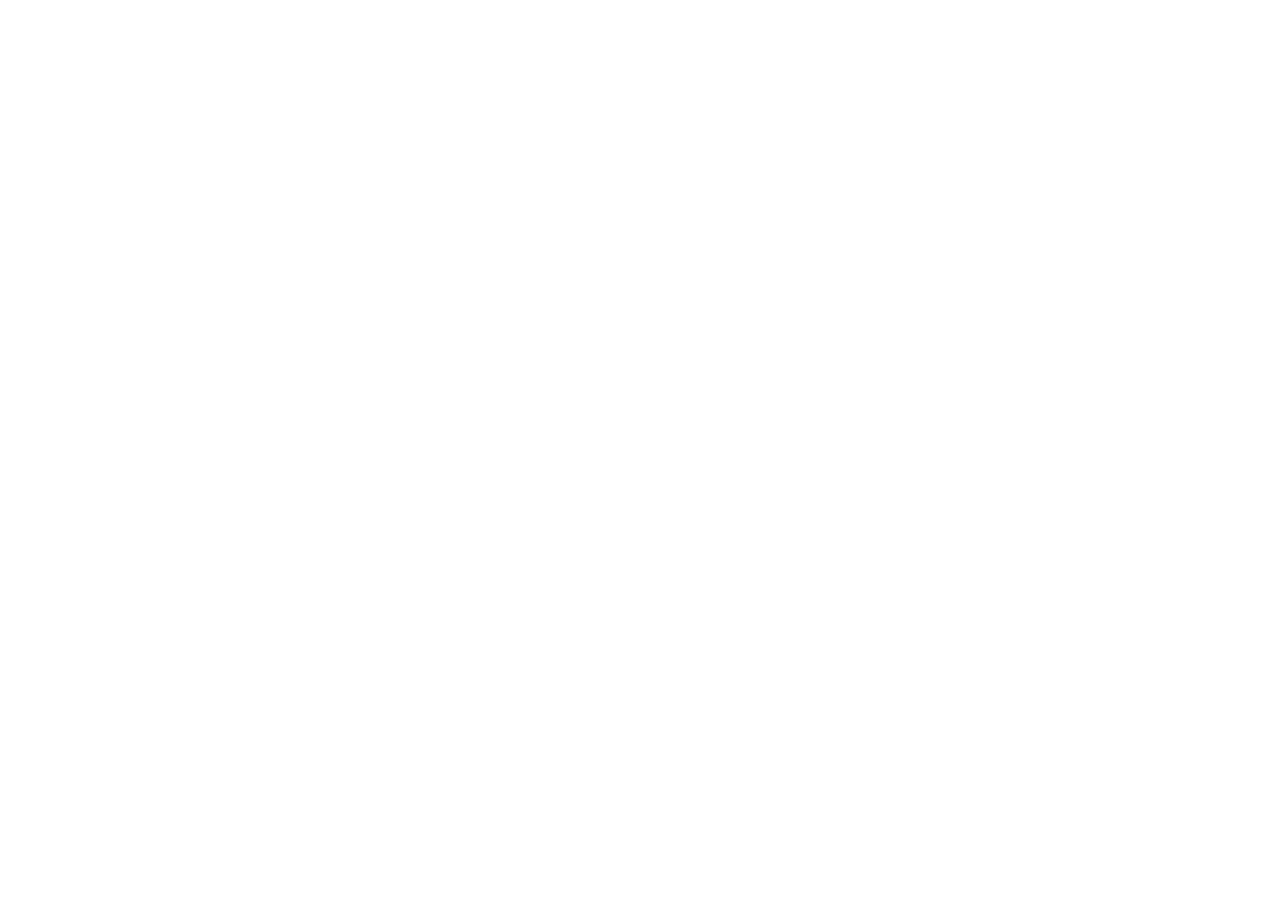
==== index.html @ e14b1099 "Check_commit" ====
<!DOCTYPE html>
<html lang="en">
<head>
    <meta charset="UTF-8">
    <meta name="viewport" content="width=device-width, initial-scale=1.0">
    <title>Hello</title>
</head>
<body>
    
</body>
</html>
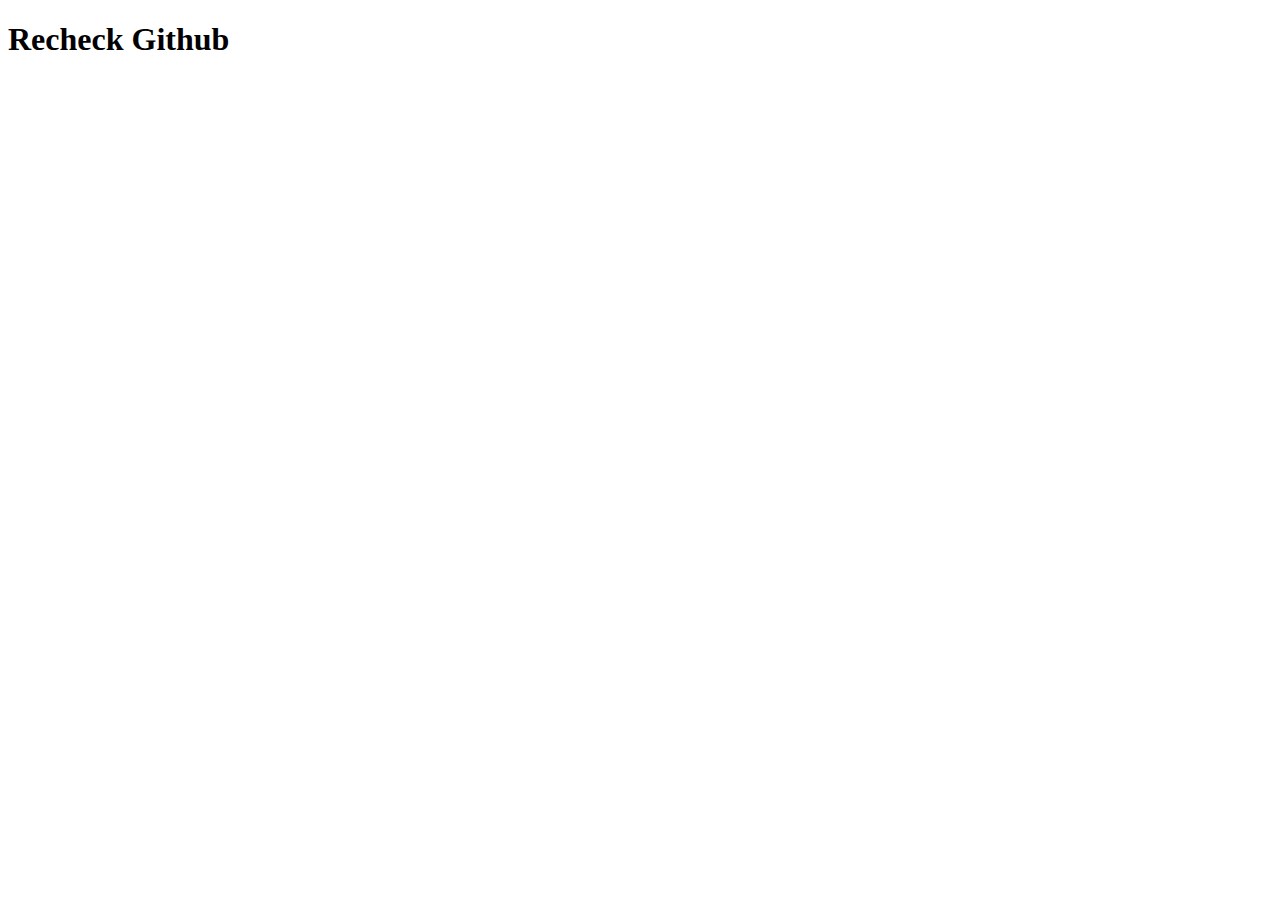
==== commit eeeca56f: "Commit Github" ====
--- a/index.html
+++ b/index.html
@@ -3,9 +3,9 @@
 <head>
     <meta charset="UTF-8">
     <meta name="viewport" content="width=device-width, initial-scale=1.0">
-    <title>Hello</title>
+    <title>Check Document</title>
 </head>
 <body>
-    
+    <h1>Recheck Github</h1>
 </body>
 </html>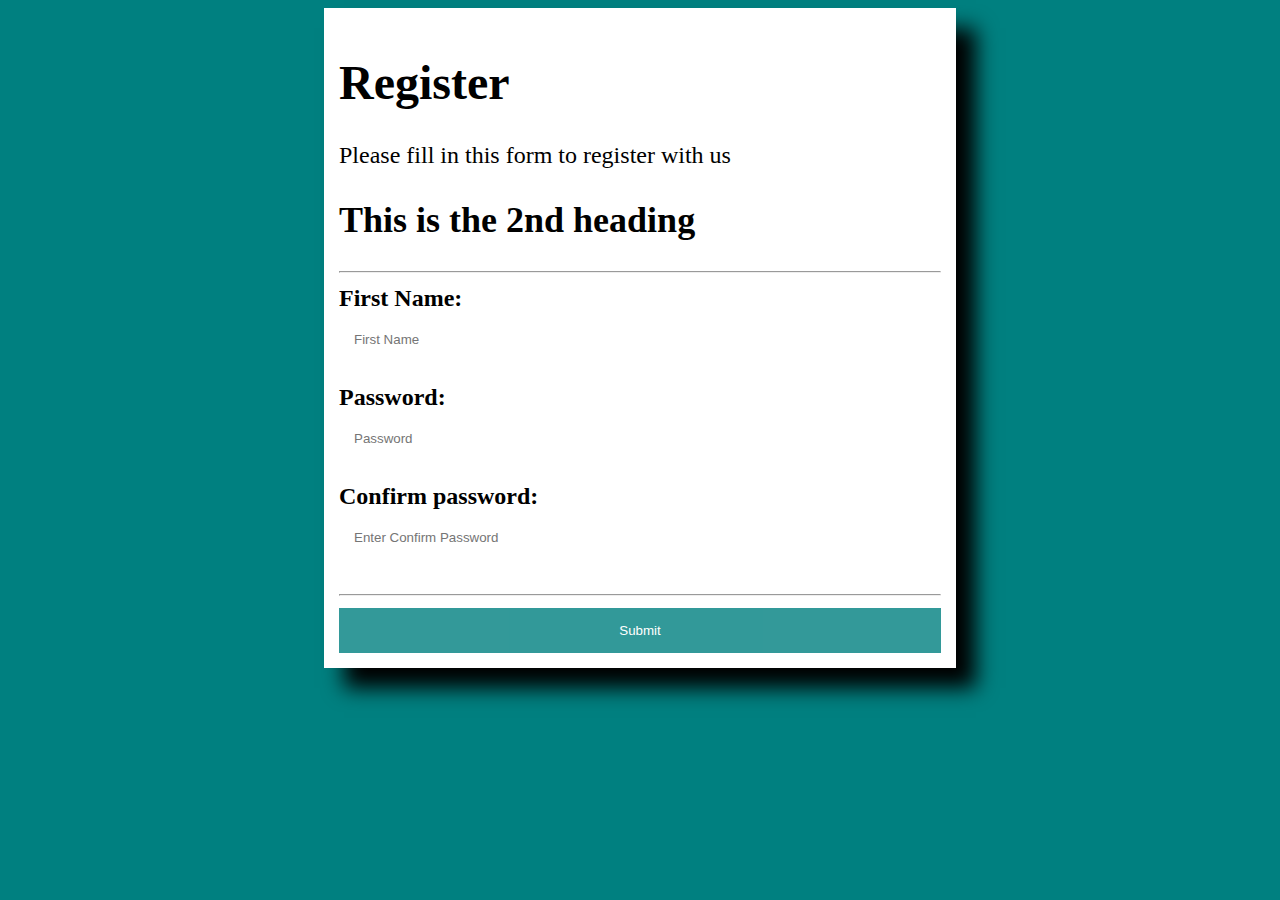
==== commit aeea1a7f: "Commit First Login" ====
--- a/index.html
+++ b/index.html
@@ -3,9 +3,27 @@
 <head>
     <meta charset="UTF-8">
     <meta name="viewport" content="width=device-width, initial-scale=1.0">
-    <title>Check Document</title>
+    <title>SimpliLearn - HTML in 10 minutes</title>
+    <link rel="stylesheet" href="style.css">
 </head>
 <body>
-    <h1>Recheck Github</h1>
+    <form action="">
+        <div class="container">
+            <h1>Register</h1>
+            <p>Please fill in this form to register with us</p>
+            <h2>This is the 2nd heading</h2>
+            <hr/>
+            <label for="fn"><b>First Name: </b></label>
+            <input type="text" name="fn" placeholder="First Name" id="fn" required>
+            <label for="pwd"><b>Password: </b></label>
+            <input type="password" name="pwd" placeholder="Password" id="pwd" required>
+
+            <label for="pwd"><b>Confirm password: </b></label>
+            <input type="password" name="cpwd" placeholder="Enter Confirm Password" id="cpwd" required>
+
+            <hr/>
+            <button type="submit" class="registerbtn">Submit</button>
+        </div>
+    </form>
 </body>
 </html>--- a/style.css
+++ b/style.css
@@ -0,0 +1,47 @@
+body {
+    font-size: 1.5rem;
+    background-color: teal;
+}
+
+* {
+    box-sizing: border-box;
+}
+
+.container {
+    margin: auto;
+    width: 50%;
+    padding: 15px;
+    background-color: white;
+    box-shadow: 20px 20px 20px 0px rgba(0, 0, 0.7);
+}
+
+input[type='text'],
+input[type='password'] {
+    width: 100%;
+    padding: 15px;
+    margin: 5px 0 22px 0;
+    display: inline-block;
+    border: none;
+    background: white;
+}
+
+input[type='text']:focus,
+input[type='password']:focus {
+    background-color: whitesmoke;
+    outline: none;
+}
+
+.registerbtn {
+    background-color: teal;
+    color: white;
+    padding: 15px;
+    border: none;
+    cursor: pointer;
+    width: 100%;
+    margin: auto;
+    opacity: 0.8;
+}
+
+.registerbtn:hover {
+    opacity: 1;
+}